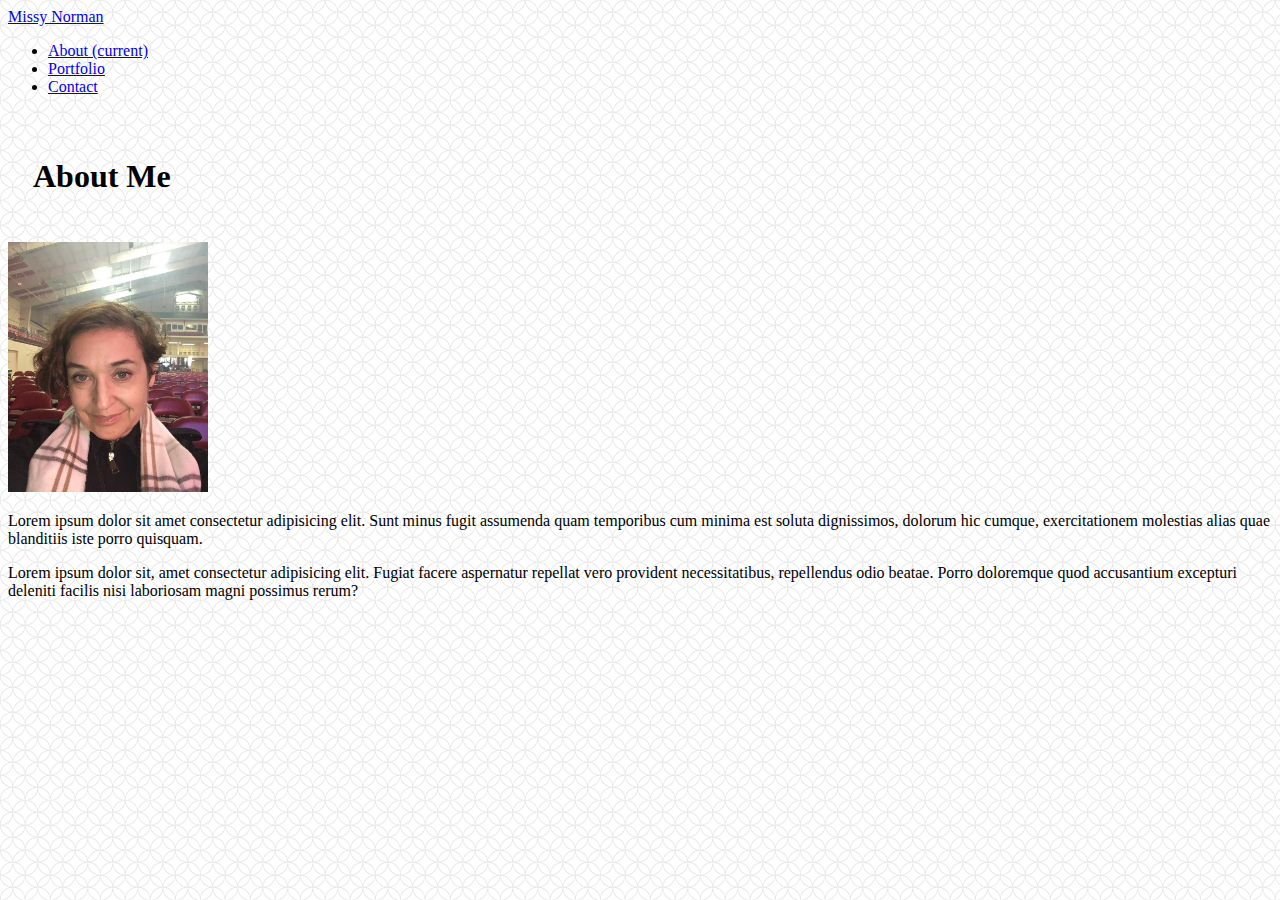
==== index.html @ 2f9dd30f "adding files" ====
<!DOCTYPE html>
<html lang="en-us">

<head>
    <meta charset="UTF-8">

    <link rel="stylesheet" href="https://stackpath.bootstrapcdn.com/bootstrap/4.1.1/css/bootstrap.min.css" integrity="sha384-WskhaSGFgHYWDcbwN70/dfYBj47jz9qbsMId/iRN3ewGhXQFZCSftd1LZCfmhktB"
        crossorigin="anonymous">
    <!-- <link rel="stylesheet" href:"assets/css/style.css"> -->
    <title>My Bio</title>
</head>

<body background="assets/images/spiration-light.png">
    <nav class="navbar navbar-expand-lg navbar-light bg-light">
        <a class="navbar-brand" href="#">Missy Norman</a>
        <div class="collapse navbar-collapse" id="navbarNav">
            <ul class="navbar-nav ml-auto">


                <li class="nav-item active">
                    <a class="nav-link" href="#">About
                        <span class="sr-only">(current)</span>
                    </a>
                </li>
                <li class="nav-item">
                    <a class="nav-link" href="#">Portfolio</a>
                </li>
                <li class="nav-item">
                    <a class="nav-link" href="#">Contact</a>
                </li>
            </ul>
        </div>
    </nav>
    <div class="container">
        <div class="row">
            <div class="col-md-12">
                <div style="padding:25px;">
                    <div class="page-header">
                        <h1>About Me</h1>
                    </div>
                </div>
            </div>
        </div>
    </div>
    <div class="container">
        <div class="row">
            <div class="col-sm-12 col-md-4 col-lg-3">
                <img src="assets/images/missy.jpg" width="200" height="250" alt="Random Photo"/>
            </div>
            <div class="col-sm-12 col-md-8 col-lg-6">
                <p>Lorem ipsum dolor sit amet consectetur adipisicing elit. Sunt minus fugit assumenda quam temporibus cum minima
                    est soluta dignissimos, dolorum hic cumque, exercitationem molestias alias quae blanditiis iste porro
                    quisquam.
                </p>
                <p>Lorem ipsum dolor sit, amet consectetur adipisicing elit. Fugiat facere aspernatur repellat vero provident necessitatibus, repellendus odio beatae. Porro doloremque quod accusantium excepturi deleniti facilis nisi laboriosam magni possimus rerum?</p>
            </div>
        </div>
    </div>

</body>

</html>
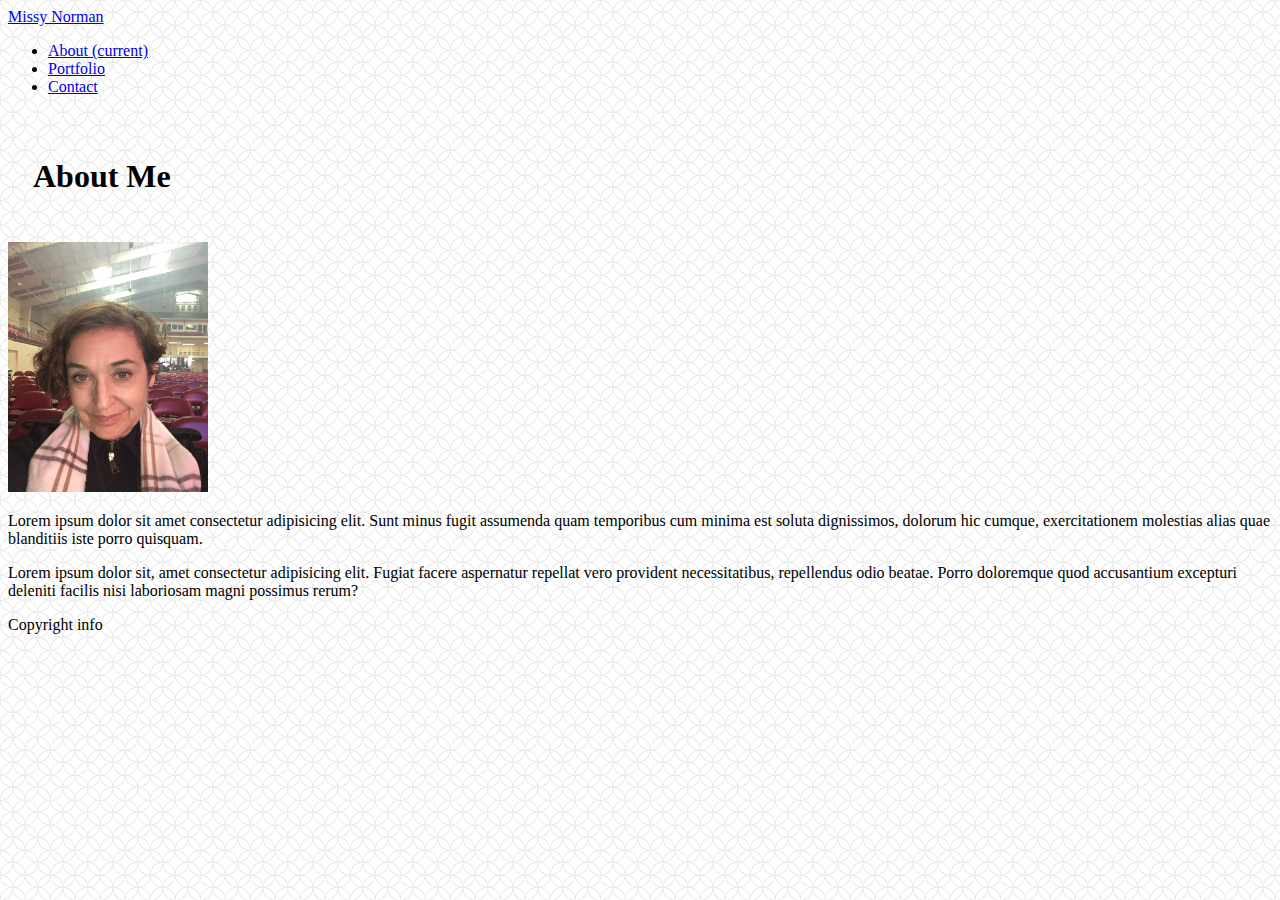
==== commit a64d463c: "Updates" ====
--- a/index.html
+++ b/index.html
@@ -6,57 +6,61 @@
 
     <link rel="stylesheet" href="https://stackpath.bootstrapcdn.com/bootstrap/4.1.1/css/bootstrap.min.css" integrity="sha384-WskhaSGFgHYWDcbwN70/dfYBj47jz9qbsMId/iRN3ewGhXQFZCSftd1LZCfmhktB"
         crossorigin="anonymous">
-    <!-- <link rel="stylesheet" href:"assets/css/style.css"> -->
+    <link rel="stylesheet" href:"assets/css/style.css">
     <title>My Bio</title>
 </head>
 
-<body background="assets/images/spiration-light.png">
-    <nav class="navbar navbar-expand-lg navbar-light bg-light">
-        <a class="navbar-brand" href="#">Missy Norman</a>
-        <div class="collapse navbar-collapse" id="navbarNav">
-            <ul class="navbar-nav ml-auto">
+<body>
 
+    <body background="assets/images/spiration-light.png">
 
-                <li class="nav-item active">
-                    <a class="nav-link" href="#">About
-                        <span class="sr-only">(current)</span>
-                    </a>
-                </li>
-                <li class="nav-item">
-                    <a class="nav-link" href="#">Portfolio</a>
-                </li>
-                <li class="nav-item">
-                    <a class="nav-link" href="#">Contact</a>
-                </li>
-            </ul>
-        </div>
-    </nav>
-    <div class="container">
-        <div class="row">
-            <div class="col-md-12">
-                <div style="padding:25px;">
-                    <div class="page-header">
-                        <h1>About Me</h1>
+        <nav class="navbar navbar-expand-lg navbar-light bg-light">
+                <a class="navbar-brand" href="#">Missy Norman</a>
+                <div class="collapse navbar-collapse" id="navbarNav">
+                    <ul class="navbar-nav ml-auto">
+                        <li class="nav-item active">
+                            <a class="nav-link" href="#">About
+                                <span class="sr-only">(current)</span>
+                            </a>
+                        </li>
+                        <li class="nav-item">
+                            <a class="nav-link" href="portfolio.html">Portfolio</a>
+                        </li>
+                        <li class="nav-item">
+                            <a class="nav-link" href="contact.html">Contact</a>
+                        </li>
+                    </ul>
+                </div>
+            </nav>
+        
+        <div class="container">
+            <div class="row">
+                <div class="col-md-12">
+                    <div style="padding:25px;">
+                        <div class="page-header">
+                            <h1>About Me</h1>
+                        </div>
                     </div>
                 </div>
             </div>
         </div>
-    </div>
-    <div class="container">
-        <div class="row">
-            <div class="col-sm-12 col-md-4 col-lg-3">
-                <img src="assets/images/missy.jpg" width="200" height="250" alt="Random Photo"/>
-            </div>
-            <div class="col-sm-12 col-md-8 col-lg-6">
-                <p>Lorem ipsum dolor sit amet consectetur adipisicing elit. Sunt minus fugit assumenda quam temporibus cum minima
-                    est soluta dignissimos, dolorum hic cumque, exercitationem molestias alias quae blanditiis iste porro
-                    quisquam.
-                </p>
-                <p>Lorem ipsum dolor sit, amet consectetur adipisicing elit. Fugiat facere aspernatur repellat vero provident necessitatibus, repellendus odio beatae. Porro doloremque quod accusantium excepturi deleniti facilis nisi laboriosam magni possimus rerum?</p>
+        <div class="container">
+            <div class="row">
+                <div class="col-sm-12 col-md-4 col-lg-3">
+                    <img src="assets/images/missy.jpg" width="200" height="250" alt="Random Photo" />
+                </div>
+                <div class="col-sm-12 col-md-8 col-lg-6">
+                    <p>Lorem ipsum dolor sit amet consectetur adipisicing elit. Sunt minus fugit assumenda quam temporibus cum
+                        minima est soluta dignissimos, dolorum hic cumque, exercitationem molestias alias quae blanditiis
+                        iste porro quisquam.
+                    </p>
+                    <p>Lorem ipsum dolor sit, amet consectetur adipisicing elit. Fugiat facere aspernatur repellat vero provident
+                        necessitatibus, repellendus odio beatae. Porro doloremque quod accusantium excepturi deleniti facilis
+                        nisi laboriosam magni possimus rerum?</p>
+                </div>
             </div>
         </div>
-    </div>
 
-</body>
-
+    </body>
+<footer>Copyright info</footer>
 </html>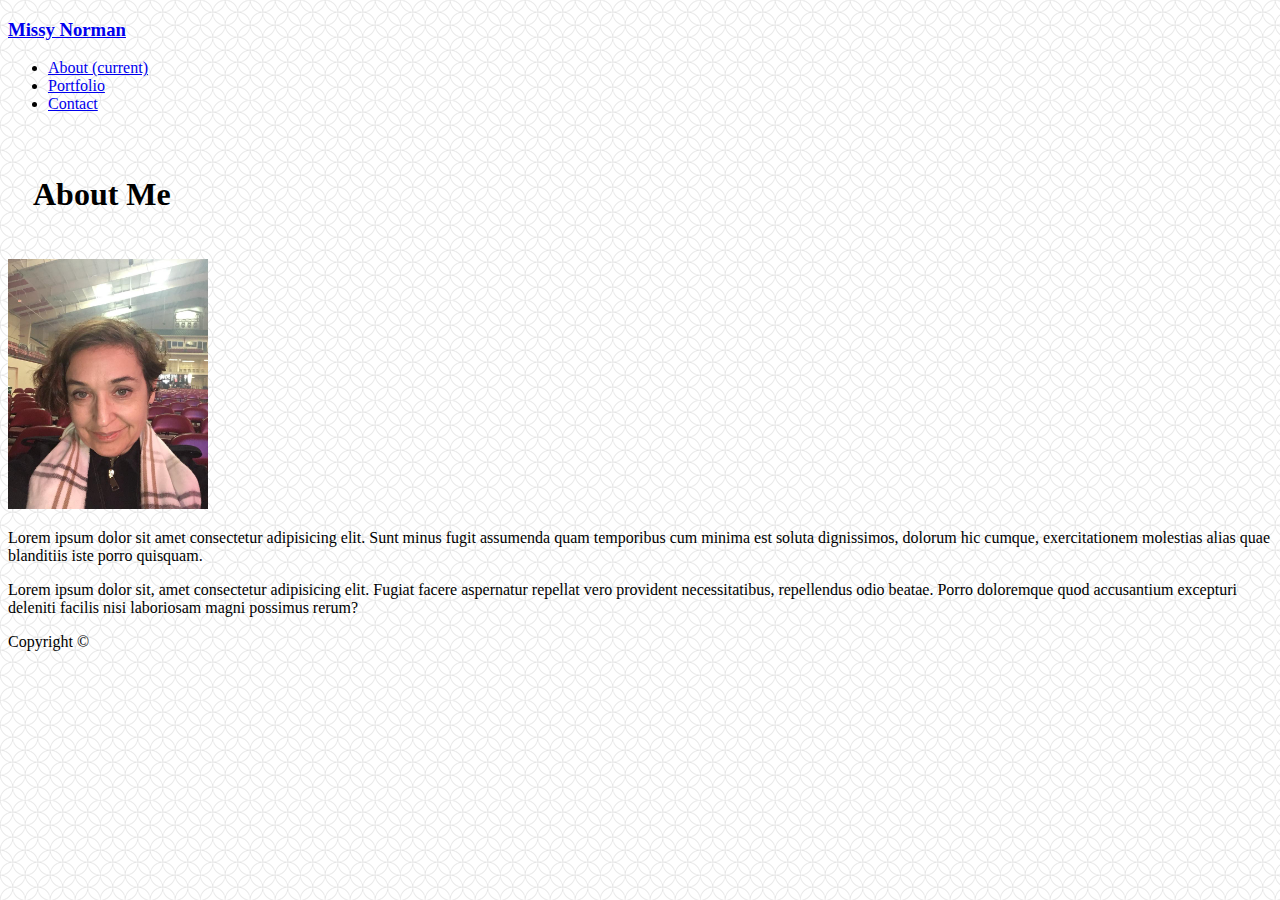
==== commit d6b93254: "updating files" ====
--- a/index.html
+++ b/index.html
@@ -6,61 +6,66 @@
 
     <link rel="stylesheet" href="https://stackpath.bootstrapcdn.com/bootstrap/4.1.1/css/bootstrap.min.css" integrity="sha384-WskhaSGFgHYWDcbwN70/dfYBj47jz9qbsMId/iRN3ewGhXQFZCSftd1LZCfmhktB"
         crossorigin="anonymous">
-    <link rel="stylesheet" href:"assets/css/style.css">
+    <link rel="stylesheet" href: "assets/css/style.css">
     <title>My Bio</title>
 </head>
 
-<body>
 
-    <body background="assets/images/spiration-light.png">
 
-        <nav class="navbar navbar-expand-lg navbar-light bg-light">
-                <a class="navbar-brand" href="#">Missy Norman</a>
-                <div class="collapse navbar-collapse" id="navbarNav">
-                    <ul class="navbar-nav ml-auto">
-                        <li class="nav-item active">
-                            <a class="nav-link" href="#">About
-                                <span class="sr-only">(current)</span>
-                            </a>
-                        </li>
-                        <li class="nav-item">
-                            <a class="nav-link" href="portfolio.html">Portfolio</a>
-                        </li>
-                        <li class="nav-item">
-                            <a class="nav-link" href="contact.html">Contact</a>
-                        </li>
-                    </ul>
-                </div>
-            </nav>
-        
-        <div class="container">
-            <div class="row">
-                <div class="col-md-12">
-                    <div style="padding:25px;">
-                        <div class="page-header">
-                            <h1>About Me</h1>
-                        </div>
+<body background="assets/images/spiration-light.png">
+
+    <nav class="navbar navbar-expand-lg navbar-light bg-light">
+        <a class="navbar-brand" href="#"><h3>Missy Norman</h3></a>
+        <div class="collapse navbar-collapse" id="navbarNav">
+            <ul class="navbar-nav ml-auto">
+                <li class="nav-item active">
+                    <a class="nav-link" href="#">About
+                        <span class="sr-only">(current)</span>
+                    </a>
+                </li>
+                <li class="nav-item">
+                    <a class="nav-link" href="portfolio.html">Portfolio</a>
+                </li>
+                <li class="nav-item">
+                    <a class="nav-link" href="contact.html">Contact</a>
+                </li>
+            </ul>
+        </div>
+    </nav>
+
+    <div class="container">
+        <div class="row">
+            <div class="col-md-12">
+                <div style="padding:25px;">
+                    <div class="page-header">
+                        <h1>About Me</h1>
                     </div>
                 </div>
             </div>
         </div>
-        <div class="container">
-            <div class="row">
-                <div class="col-sm-12 col-md-4 col-lg-3">
-                    <img src="assets/images/missy.jpg" width="200" height="250" alt="Random Photo" />
-                </div>
-                <div class="col-sm-12 col-md-8 col-lg-6">
-                    <p>Lorem ipsum dolor sit amet consectetur adipisicing elit. Sunt minus fugit assumenda quam temporibus cum
-                        minima est soluta dignissimos, dolorum hic cumque, exercitationem molestias alias quae blanditiis
-                        iste porro quisquam.
-                    </p>
-                    <p>Lorem ipsum dolor sit, amet consectetur adipisicing elit. Fugiat facere aspernatur repellat vero provident
-                        necessitatibus, repellendus odio beatae. Porro doloremque quod accusantium excepturi deleniti facilis
-                        nisi laboriosam magni possimus rerum?</p>
-                </div>
+    </div>
+    <div class="container">
+        <div class="row">
+            <div class="col-sm-12 col-md-4 col-lg-3">
+                <img src="assets/images/missy.jpg" width="200" height="250" alt="Random Photo" />
+            </div>
+            <div class="col-sm-12 col-md-8 col-lg-6">
+                <p>Lorem ipsum dolor sit amet consectetur adipisicing elit. Sunt minus fugit assumenda quam temporibus cum minima
+                    est soluta dignissimos, dolorum hic cumque, exercitationem molestias alias quae blanditiis iste porro
+                    quisquam.
+                </p>
+                <p>Lorem ipsum dolor sit, amet consectetur adipisicing elit. Fugiat facere aspernatur repellat vero provident
+                    necessitatibus, repellendus odio beatae. Porro doloremque quod accusantium excepturi deleniti facilis
+                    nisi laboriosam magni possimus rerum?</p>
             </div>
         </div>
+    </div>
 
-    </body>
-<footer>Copyright info</footer>
+</body>
+<footer>
+    <div class="container">
+      Copyright &copy;
+    </div>
+  </footer>
+
 </html>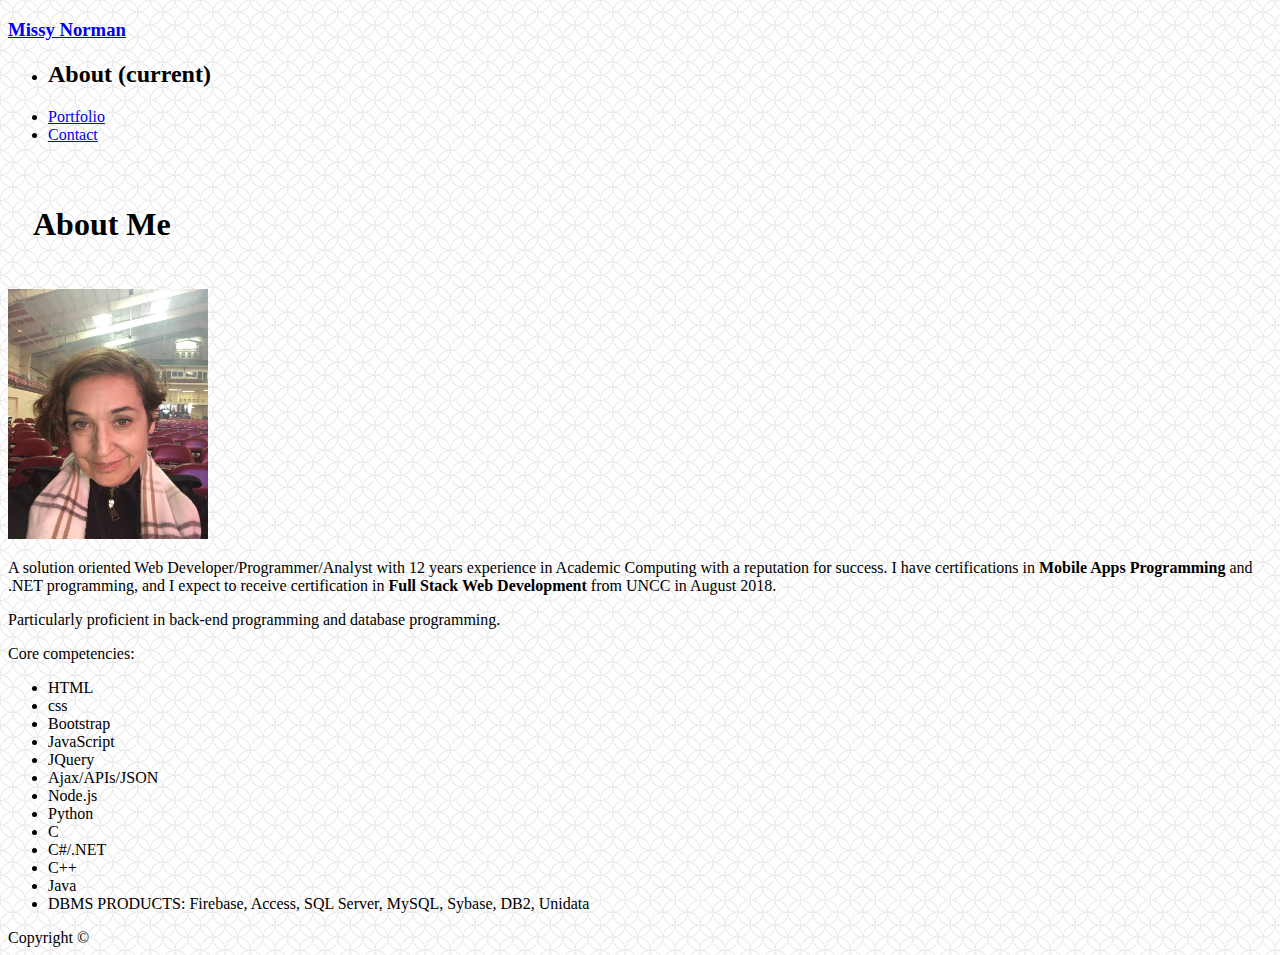
==== commit d2e1b086: "updated index.html" ====
--- a/index.html
+++ b/index.html
@@ -7,7 +7,7 @@
     <link rel="stylesheet" href="https://stackpath.bootstrapcdn.com/bootstrap/4.1.1/css/bootstrap.min.css" integrity="sha384-WskhaSGFgHYWDcbwN70/dfYBj47jz9qbsMId/iRN3ewGhXQFZCSftd1LZCfmhktB"
         crossorigin="anonymous">
     <link rel="stylesheet" href: "assets/css/style.css">
-    <title>My Bio</title>
+    <title>About Me</title>
 </head>
 
 
@@ -15,13 +15,15 @@
 <body background="assets/images/spiration-light.png">
 
     <nav class="navbar navbar-expand-lg navbar-light bg-light">
-        <a class="navbar-brand" href="#"><h3>Missy Norman</h3></a>
+        <a class="navbar-brand" href="#">
+            <h3>Missy Norman</h3>
+        </a>
         <div class="collapse navbar-collapse" id="navbarNav">
             <ul class="navbar-nav ml-auto">
                 <li class="nav-item active">
-                    <a class="nav-link" href="#">About
+                    <h2 class="nav-link" href="index.html">About
                         <span class="sr-only">(current)</span>
-                    </a>
+                    </h2>
                 </li>
                 <li class="nav-item">
                     <a class="nav-link" href="portfolio.html">Portfolio</a>
@@ -50,13 +52,33 @@
                 <img src="assets/images/missy.jpg" width="200" height="250" alt="Random Photo" />
             </div>
             <div class="col-sm-12 col-md-8 col-lg-6">
-                <p>Lorem ipsum dolor sit amet consectetur adipisicing elit. Sunt minus fugit assumenda quam temporibus cum minima
-                    est soluta dignissimos, dolorum hic cumque, exercitationem molestias alias quae blanditiis iste porro
-                    quisquam.
+                <p>A solution oriented Web Developer/Programmer/Analyst with 12 years experience in Academic Computing
+                    with a reputation for success. I have certifications in <strong>Mobile Apps Programming</strong> and .NET programming,
+                    and I expect to receive certification in <strong>Full Stack Web Development</strong> from UNCC in August 2018.</p>
+
+                <p>Particularly proficient in back-end programming and database programming.
+
                 </p>
-                <p>Lorem ipsum dolor sit, amet consectetur adipisicing elit. Fugiat facere aspernatur repellat vero provident
-                    necessitatibus, repellendus odio beatae. Porro doloremque quod accusantium excepturi deleniti facilis
-                    nisi laboriosam magni possimus rerum?</p>
+                <p>Core competencies:</p>
+                <div class="container">
+                    <div class="row">
+                        <ul>
+                            <li>HTML</li>
+                            <li>css</li>
+                            <li>Bootstrap</li>
+                            <li>JavaScript</li>
+                            <li>JQuery</li>
+                            <li>Ajax/APIs/JSON</li>
+                            <li>Node.js</li>
+                            <li>Python</li>
+                            <li>C</li>
+                            <li>C#/.NET</li>
+                            <li>C++</li>
+                            <li>Java</li>
+                            <li>DBMS PRODUCTS: Firebase, Access, SQL Server, MySQL, Sybase, DB2, Unidata</li>
+                        </ul>
+                    </div>
+                </div>
             </div>
         </div>
     </div>
@@ -64,8 +86,8 @@
 </body>
 <footer>
     <div class="container">
-      Copyright &copy;
+        Copyright &copy;
     </div>
-  </footer>
+</footer>
 
 </html>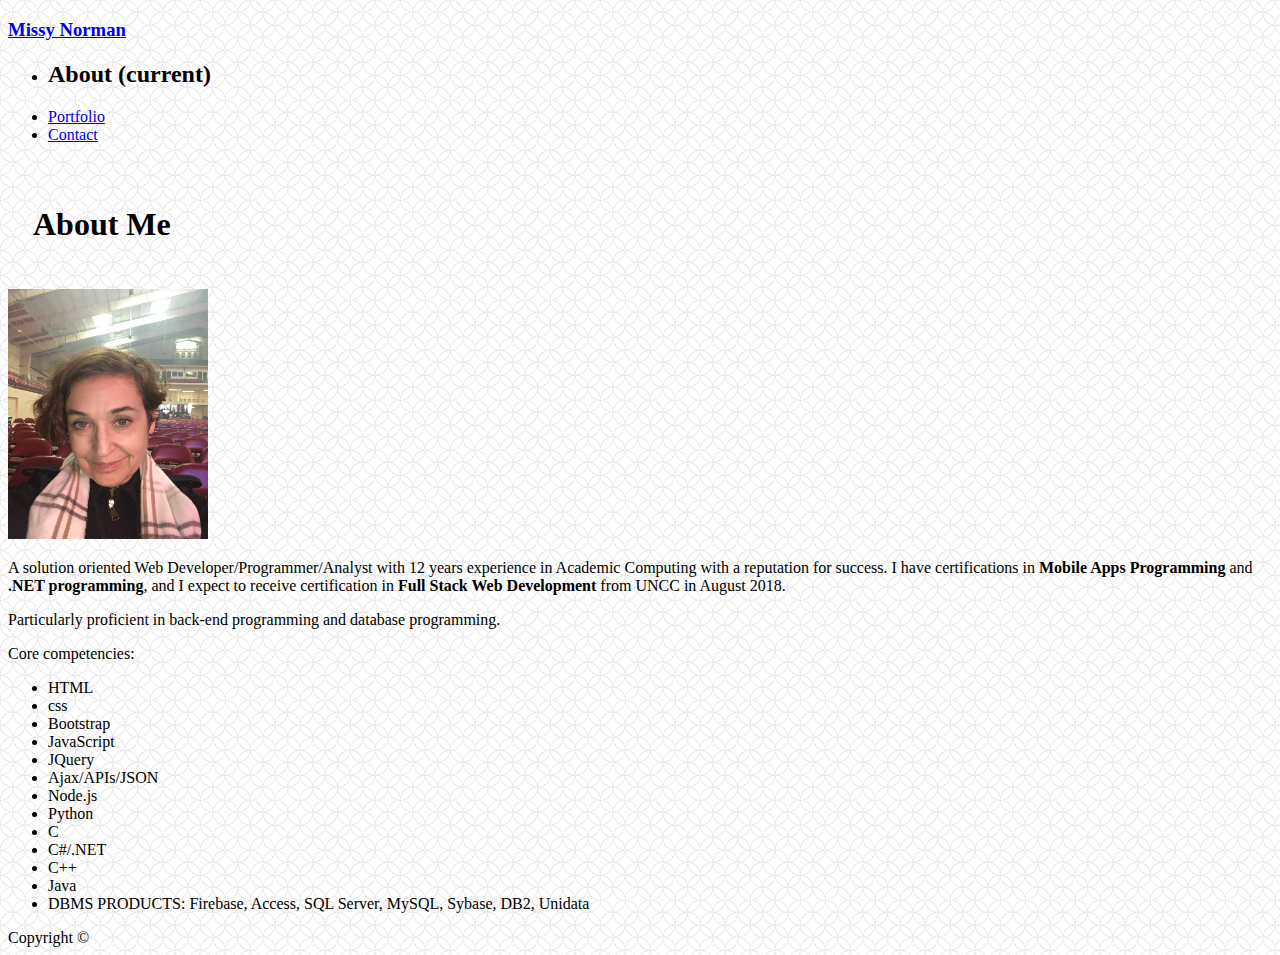
==== commit 60370605: "Adding Giftastic to Portfolio" ====
--- a/index.html
+++ b/index.html
@@ -52,9 +52,10 @@
                 <img src="assets/images/missy.jpg" width="200" height="250" alt="Random Photo" />
             </div>
             <div class="col-sm-12 col-md-8 col-lg-6">
-                <p>A solution oriented Web Developer/Programmer/Analyst with 12 years experience in Academic Computing
-                    with a reputation for success. I have certifications in <strong>Mobile Apps Programming</strong> and .NET programming,
-                    and I expect to receive certification in <strong>Full Stack Web Development</strong> from UNCC in August 2018.</p>
+                <p>A solution oriented Web Developer/Programmer/Analyst with 12 years experience in Academic Computing with
+                    a reputation for success. I have certifications in
+                    <strong>Mobile Apps Programming</strong> and <strong>.NET programming</strong>, and I expect to receive certification in
+                    <strong>Full Stack Web Development</strong> from UNCC in August 2018.</p>
 
                 <p>Particularly proficient in back-end programming and database programming.
 
@@ -63,19 +64,22 @@
                 <div class="container">
                     <div class="row">
                         <ul>
-                            <li>HTML</li>
-                            <li>css</li>
-                            <li>Bootstrap</li>
-                            <li>JavaScript</li>
-                            <li>JQuery</li>
-                            <li>Ajax/APIs/JSON</li>
-                            <li>Node.js</li>
-                            <li>Python</li>
-                            <li>C</li>
-                            <li>C#/.NET</li>
-                            <li>C++</li>
-                            <li>Java</li>
-                            <li>DBMS PRODUCTS: Firebase, Access, SQL Server, MySQL, Sybase, DB2, Unidata</li>
+                            <div id="columns">
+
+                                <li>HTML</li>
+                                <li>css</li>
+                                <li>Bootstrap</li>
+                                <li>JavaScript</li>
+                                <li>JQuery</li>
+                                <li>Ajax/APIs/JSON</li>
+                                <li>Node.js</li>
+                                <li>Python</li>
+                                <li>C</li>
+                                <li>C#/.NET</li>
+                                <li>C++</li>
+                                <li>Java</li>
+                                <li>DBMS PRODUCTS: Firebase, Access, SQL Server, MySQL, Sybase, DB2, Unidata</li>
+                            </div>
                         </ul>
                     </div>
                 </div>
